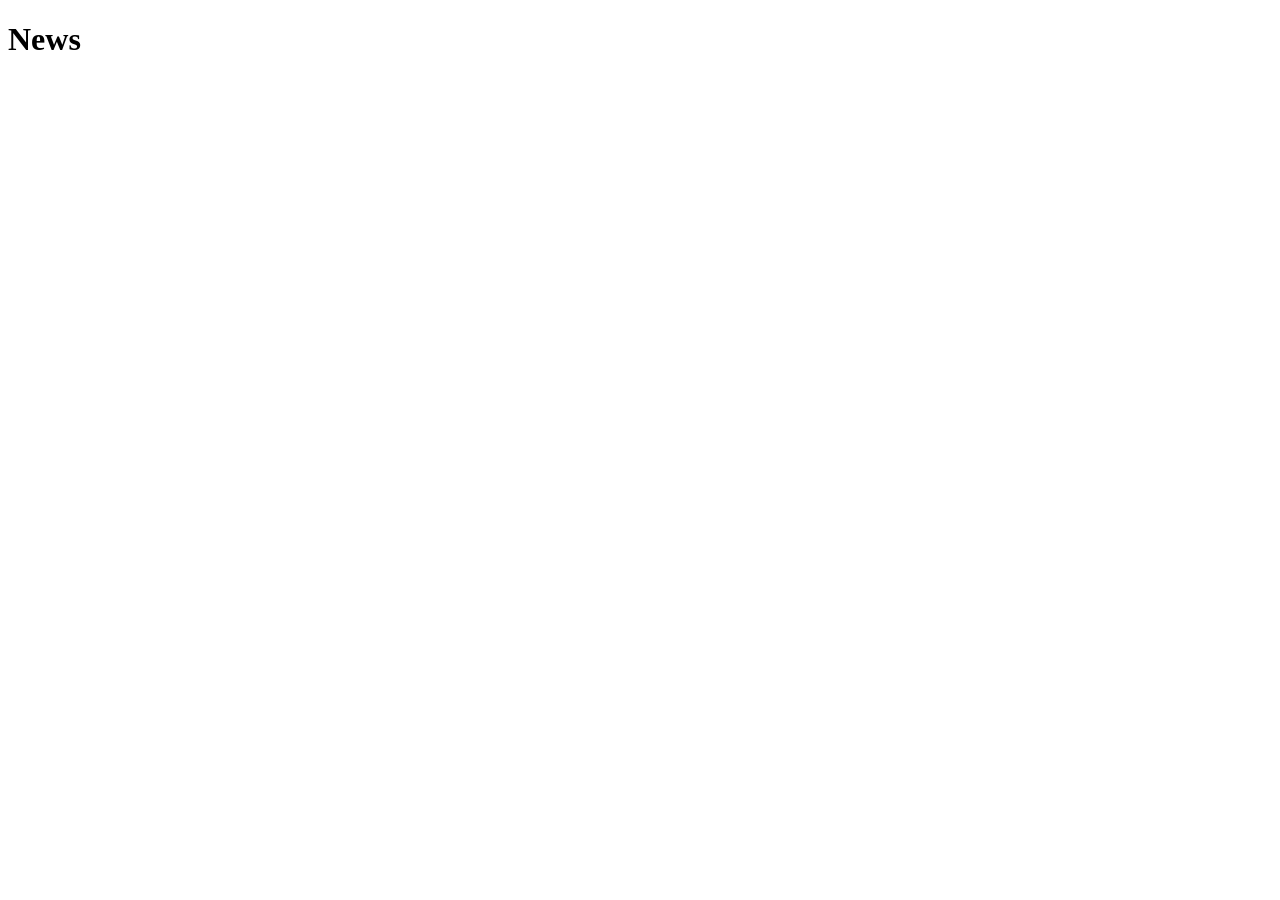
==== new.html @ f22c4359 "4. Them new.html" ====
<!DOCTYPE html>
<html lang="en">
<head>
    <meta charset="UTF-8">
    <meta name="viewport" content="width=device-width, initial-scale=1.0">
    <title>Document</title>
</head>
<body>
    <h1>News</h1>
</body>
</html>
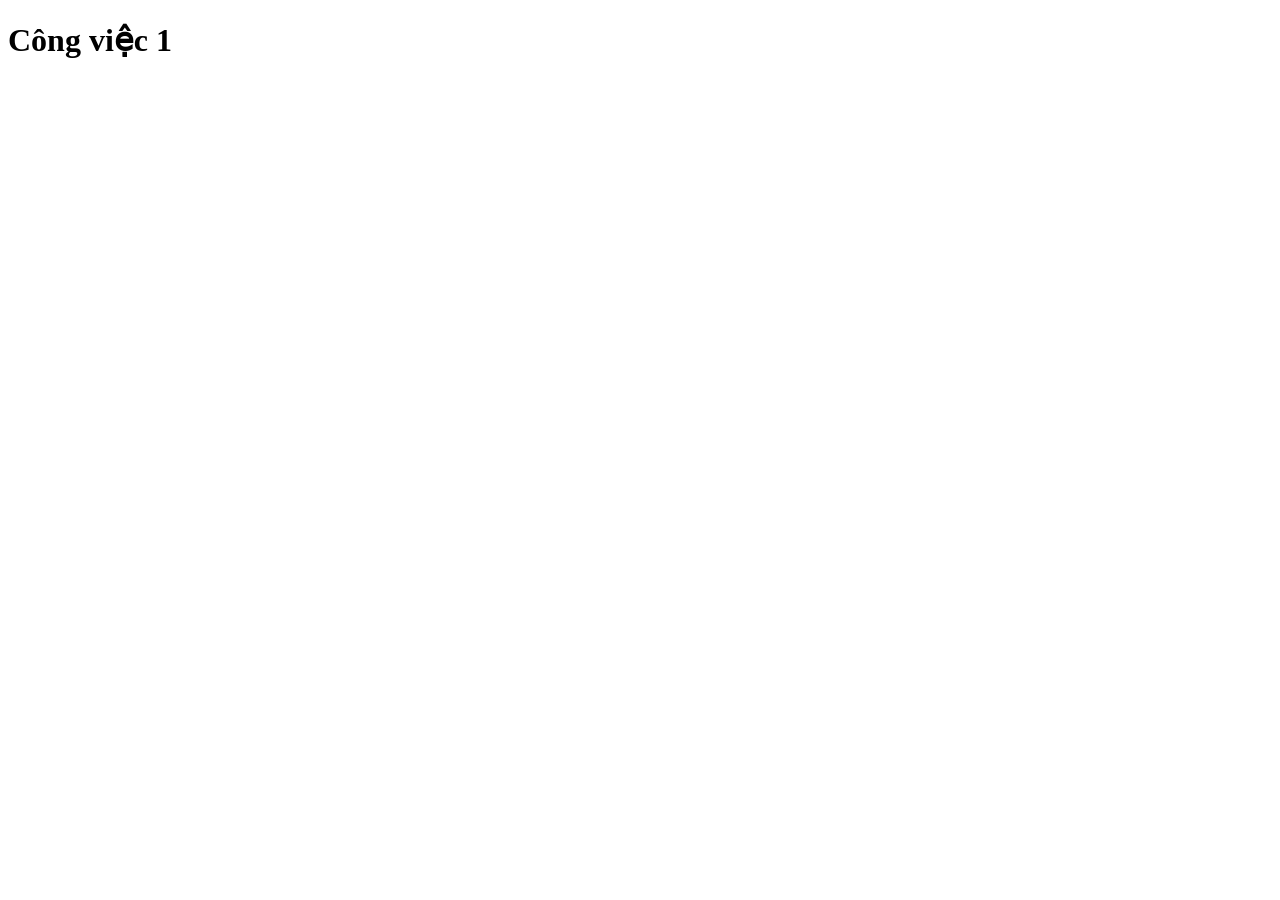
==== commit dc80917e: "1. cong viec 1 commit lan 1" ====
--- a/new.html
+++ b/new.html
@@ -6,6 +6,6 @@
     <title>Document</title>
 </head>
 <body>
-    <h1>News</h1>
+    <h1>Công việc 1</h1>
 </body>
 </html>
